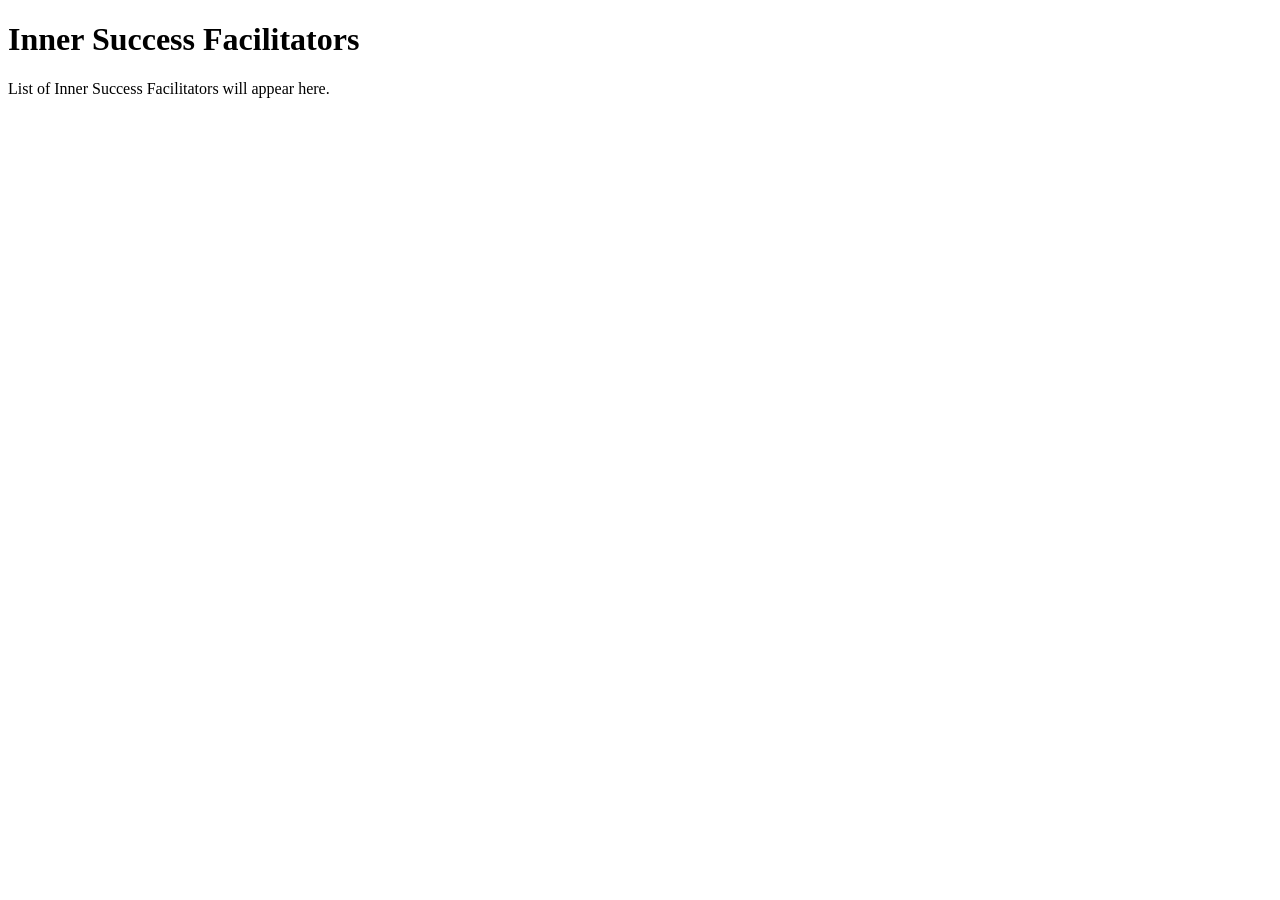
==== facilitators/index.html @ 0a20989c "Create index.html" ====
<!doctype html>
<html>
<head>
  <meta charset="utf-8">
  <title>Inner Success Facilitators</title>
</head>
<body>
  <h1>Inner Success Facilitators</h1>
  <p>List of Inner Success Facilitators will appear here.</p>
</body>
</html>
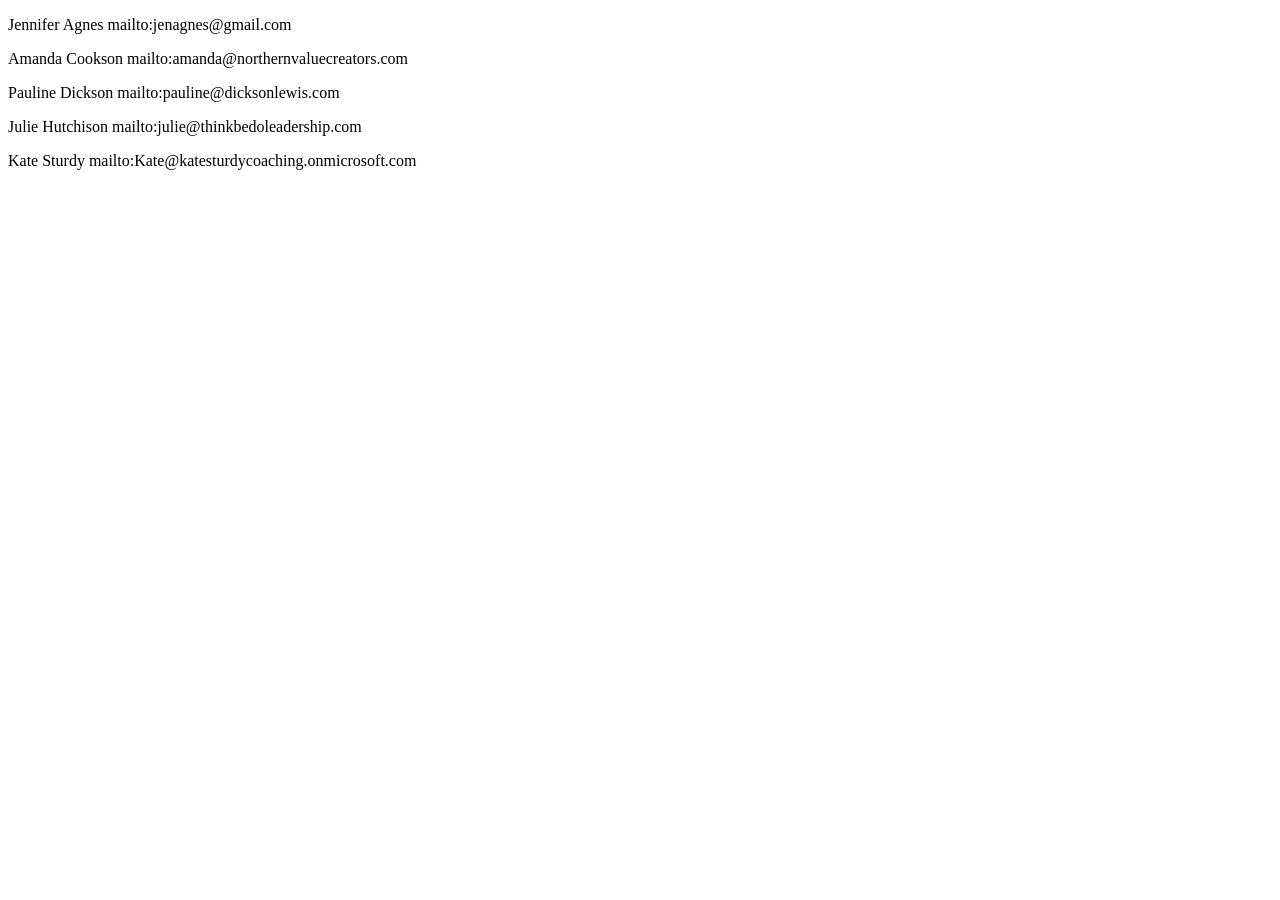
==== commit edd080ab: "Update title and add certified facilitators list Updated the title and added a list of certified fac" ====
--- a/facilitators/index.html
+++ b/facilitators/index.html
@@ -2,10 +2,14 @@
 <html>
 <head>
   <meta charset="utf-8">
-  <title>Inner Success Facilitators</title>
+  <title>Certified Inner Success Facilitators</title>
 </head>
 <body>
-  <h1>Inner Success Facilitators</h1>
-  <p>List of Inner Success Facilitators will appear here.</p>
+  <p>  </p>
+  <p> Jennifer Agnes mailto:jenagnes@gmail.com</p>
+  <p> Amanda Cookson mailto:amanda@northernvaluecreators.com</p>
+  <p> Pauline Dickson mailto:pauline@dicksonlewis.com</p>
+  <p> Julie Hutchison mailto:julie@thinkbedoleadership.com</p>
+  <p> Kate Sturdy mailto:Kate@katesturdycoaching.onmicrosoft.com </p>
 </body>
 </html>
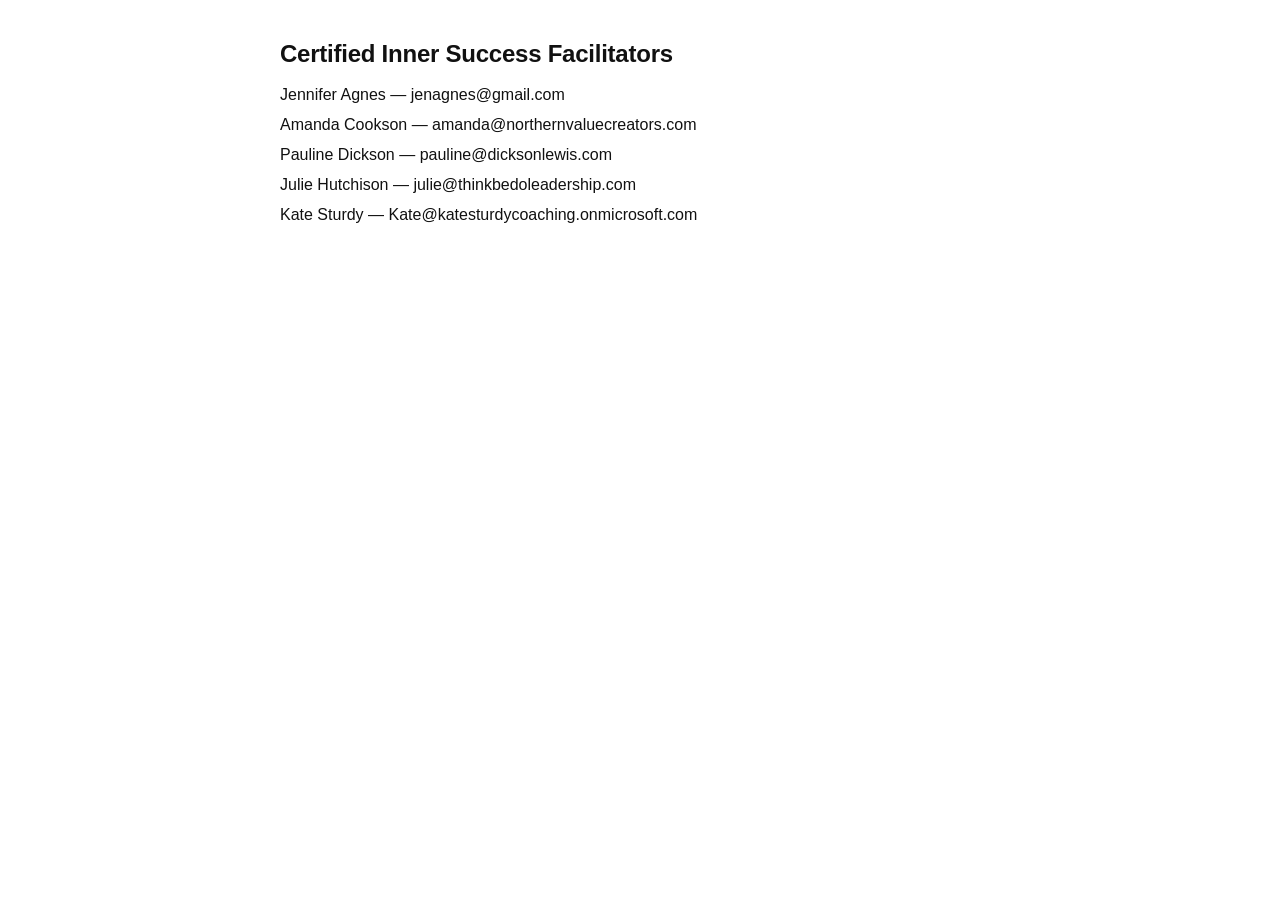
==== commit 90c6c799: "Refactor facilitator contact information into a list" ====
--- a/facilitators/index.html
+++ b/facilitators/index.html
@@ -1,15 +1,59 @@
 <!doctype html>
-<html>
+<html lang="en">
 <head>
   <meta charset="utf-8">
+  <meta name="viewport" content="width=device-width, initial-scale=1">
+  <meta name="robots" content="noindex, nofollow, noarchive">
   <title>Certified Inner Success Facilitators</title>
+
+  <style>
+    body{
+      font-family:-apple-system,BlinkMacSystemFont,"Segoe UI",Roboto,Arial,sans-serif;
+      color:#111;
+      background:#fff;
+      margin:0;
+      padding:40px 18px;
+    }
+    .wrap{
+      max-width:720px;
+      margin:0 auto;
+    }
+    h1{
+      font-size:24px;
+      margin:0 0 18px;
+      letter-spacing:-0.01em;
+    }
+    ul{
+      list-style:none;
+      padding:0;
+      margin:0;
+    }
+    li{
+      margin:12px 0;
+      font-size:16px;
+    }
+    a{
+      color:#111;
+      text-decoration:none;
+    }
+    a:hover{
+      text-decoration:underline;
+    }
+  </style>
 </head>
+
 <body>
-  <p>  </p>
-  <p> Jennifer Agnes mailto:jenagnes@gmail.com</p>
-  <p> Amanda Cookson mailto:amanda@northernvaluecreators.com</p>
-  <p> Pauline Dickson mailto:pauline@dicksonlewis.com</p>
-  <p> Julie Hutchison mailto:julie@thinkbedoleadership.com</p>
-  <p> Kate Sturdy mailto:Kate@katesturdycoaching.onmicrosoft.com </p>
+  <div class="wrap">
+    <h1>Certified Inner Success Facilitators</h1>
+
+    <ul>
+      <li>Jennifer Agnes — <a href="mailto:jenagnes@gmail.com">jenagnes@gmail.com</a></li>
+      <li>Amanda Cookson — <a href="mailto:amanda@northernvaluecreators.com">amanda@northernvaluecreators.com</a></li>
+      <li>Pauline Dickson — <a href="mailto:pauline@dicksonlewis.com">pauline@dicksonlewis.com</a></li>
+      <li>Julie Hutchison — <a href="mailto:julie@thinkbedoleadership.com">julie@thinkbedoleadership.com</a></li>
+      <li>Kate Sturdy — <a href="mailto:Kate@katesturdycoaching.onmicrosoft.com">Kate@katesturdycoaching.onmicrosoft.com</a></li>
+    </ul>
+  </div>
 </body>
 </html>
+
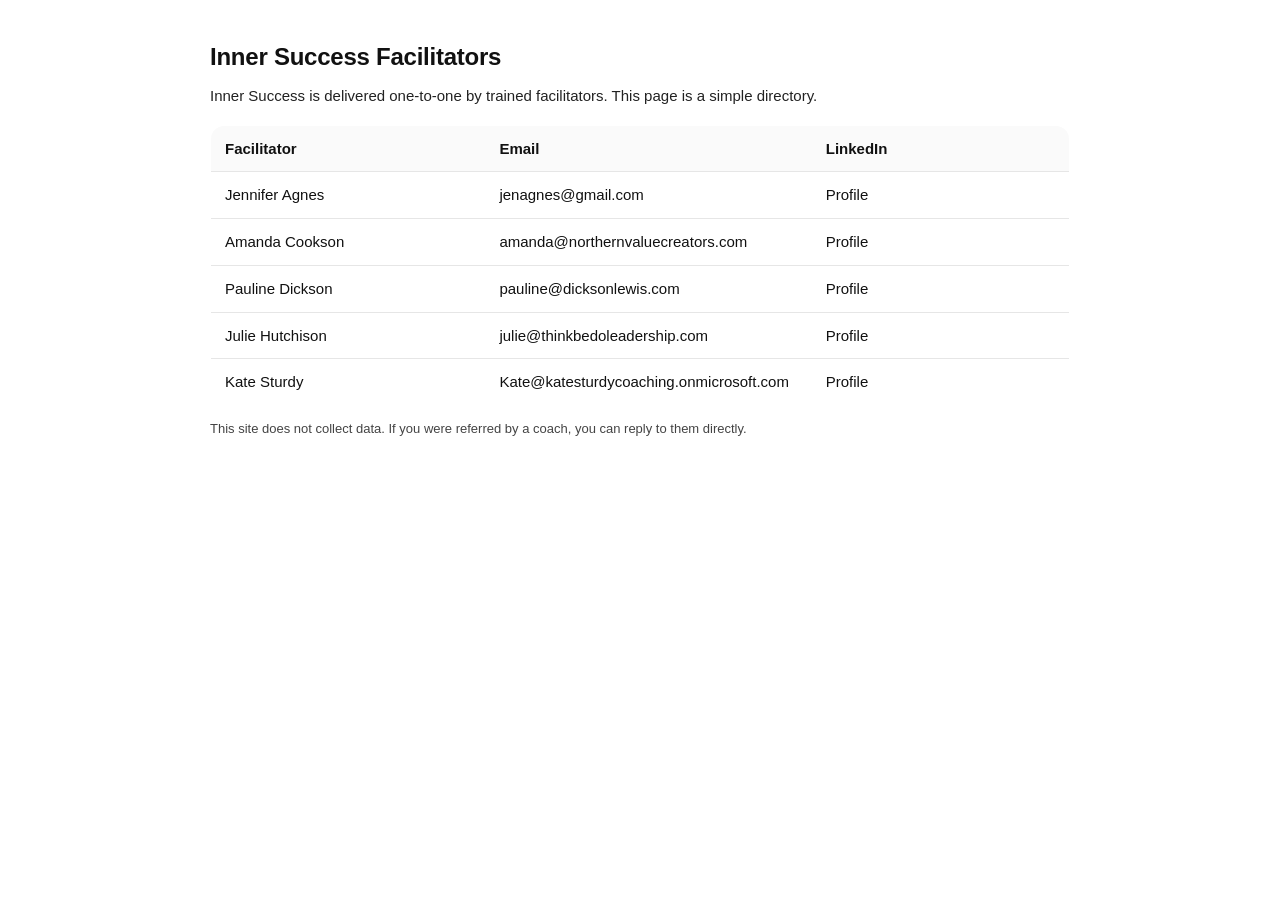
==== commit 0d4dfcb0: "Revise title and enhance facilitator directory layout Updated the title and modified the layout of t" ====
--- a/facilitators/index.html
+++ b/facilitators/index.html
@@ -4,7 +4,7 @@
   <meta charset="utf-8">
   <meta name="viewport" content="width=device-width, initial-scale=1">
   <meta name="robots" content="noindex, nofollow, noarchive">
-  <title>Certified Inner Success Facilitators</title>
+  <title>Inner Success Facilitators</title>
 
   <style>
     body{
@@ -13,47 +13,92 @@
       background:#fff;
       margin:0;
       padding:40px 18px;
+      line-height:1.45;
     }
-    .wrap{
-      max-width:720px;
-      margin:0 auto;
-    }
+    .wrap{ max-width:860px; margin:0 auto; }
     h1{
       font-size:24px;
-      margin:0 0 18px;
+      margin:0 0 10px;
       letter-spacing:-0.01em;
     }
-    ul{
-      list-style:none;
-      padding:0;
-      margin:0;
+    p{
+      margin:0 0 18px;
+      color:#222;
+      font-size:15px;
+      max-width: 760px;
     }
-    li{
-      margin:12px 0;
-      font-size:16px;
+    table{
+      width:100%;
+      border-collapse:collapse;
+      border:1px solid #e6e6e6;
+      border-radius:14px;
+      overflow:hidden;
     }
-    a{
-      color:#111;
-      text-decoration:none;
+    th, td{
+      text-align:left;
+      padding:12px 14px;
+      border-bottom:1px solid #e6e6e6;
+      vertical-align:top;
+      font-size:15px;
     }
-    a:hover{
-      text-decoration:underline;
+    th{
+      background:#fafafa;
+      font-weight:600;
     }
+    tr:last-child td{ border-bottom:none; }
+    a{ color:#111; text-decoration:none; }
+    a:hover{ text-decoration:underline; }
+    .small{ font-size:13px; color:#444; }
   </style>
 </head>
 
 <body>
   <div class="wrap">
-    <h1>Certified Inner Success Facilitators</h1>
+    <h1>Inner Success Facilitators</h1>
+    <p>
+      Inner Success is delivered one-to-one by trained facilitators. This page is a simple directory.
+    </p>
 
-    <ul>
-      <li>Jennifer Agnes — <a href="mailto:jenagnes@gmail.com">jenagnes@gmail.com</a></li>
-      <li>Amanda Cookson — <a href="mailto:amanda@northernvaluecreators.com">amanda@northernvaluecreators.com</a></li>
-      <li>Pauline Dickson — <a href="mailto:pauline@dicksonlewis.com">pauline@dicksonlewis.com</a></li>
-      <li>Julie Hutchison — <a href="mailto:julie@thinkbedoleadership.com">julie@thinkbedoleadership.com</a></li>
-      <li>Kate Sturdy — <a href="mailto:Kate@katesturdycoaching.onmicrosoft.com">Kate@katesturdycoaching.onmicrosoft.com</a></li>
-    </ul>
+    <table aria-label="Inner Success facilitators directory">
+      <thead>
+        <tr>
+          <th style="width:32%;">Facilitator</th>
+          <th style="width:38%;">Email</th>
+          <th style="width:30%;">LinkedIn</th>
+        </tr>
+      </thead>
+      <tbody>
+        <tr>
+          <td>Jennifer Agnes</td>
+          <td><a href="mailto:jenagnes@gmail.com">jenagnes@gmail.com</a></td>
+          <td><a href="https://www.linkedin.com/in/jagnes/" target="_blank" rel="noopener">Profile</a></td>
+        </tr>
+        <tr>
+          <td>Amanda Cookson</td>
+          <td><a href="mailto:amanda@northernvaluecreators.com">amanda@northernvaluecreators.com</a></td>
+          <td><a href="https://www.linkedin.com/in/amandacookson/" target="_blank" rel="noopener">Profile</a></td>
+        </tr>
+        <tr>
+          <td>Pauline Dickson</td>
+          <td><a href="mailto:pauline@dicksonlewis.com">pauline@dicksonlewis.com</a></td>
+          <td><a href="https://www.linkedin.com/in/paulinedickson/" target="_blank" rel="noopener">Profile</a></td>
+        </tr>
+        <tr>
+          <td>Julie Hutchison</td>
+          <td><a href="mailto:julie@thinkbedoleadership.com">julie@thinkbedoleadership.com</a></td>
+          <td><a href="https://www.linkedin.com/in/julie-hutchison-leadership-softskills-peopleskills-coach-team-communication-conflictresolution/" target="_blank" rel="noopener">Profile</a></td>
+        </tr>
+        <tr>
+          <td>Kate Sturdy</td>
+          <td><a href="mailto:Kate@katesturdycoaching.onmicrosoft.com">Kate@katesturdycoaching.onmicrosoft.com</a></td>
+          <td><a href="https://www.linkedin.com/in/kate-sturdy-coaching/" target="_blank" rel="noopener">Profile</a></td>
+        </tr>
+      </tbody>
+    </table>
+
+    <p class="small" style="margin-top:14px;">
+      This site does not collect data. If you were referred by a coach, you can reply to them directly.
+    </p>
   </div>
 </body>
 </html>
-
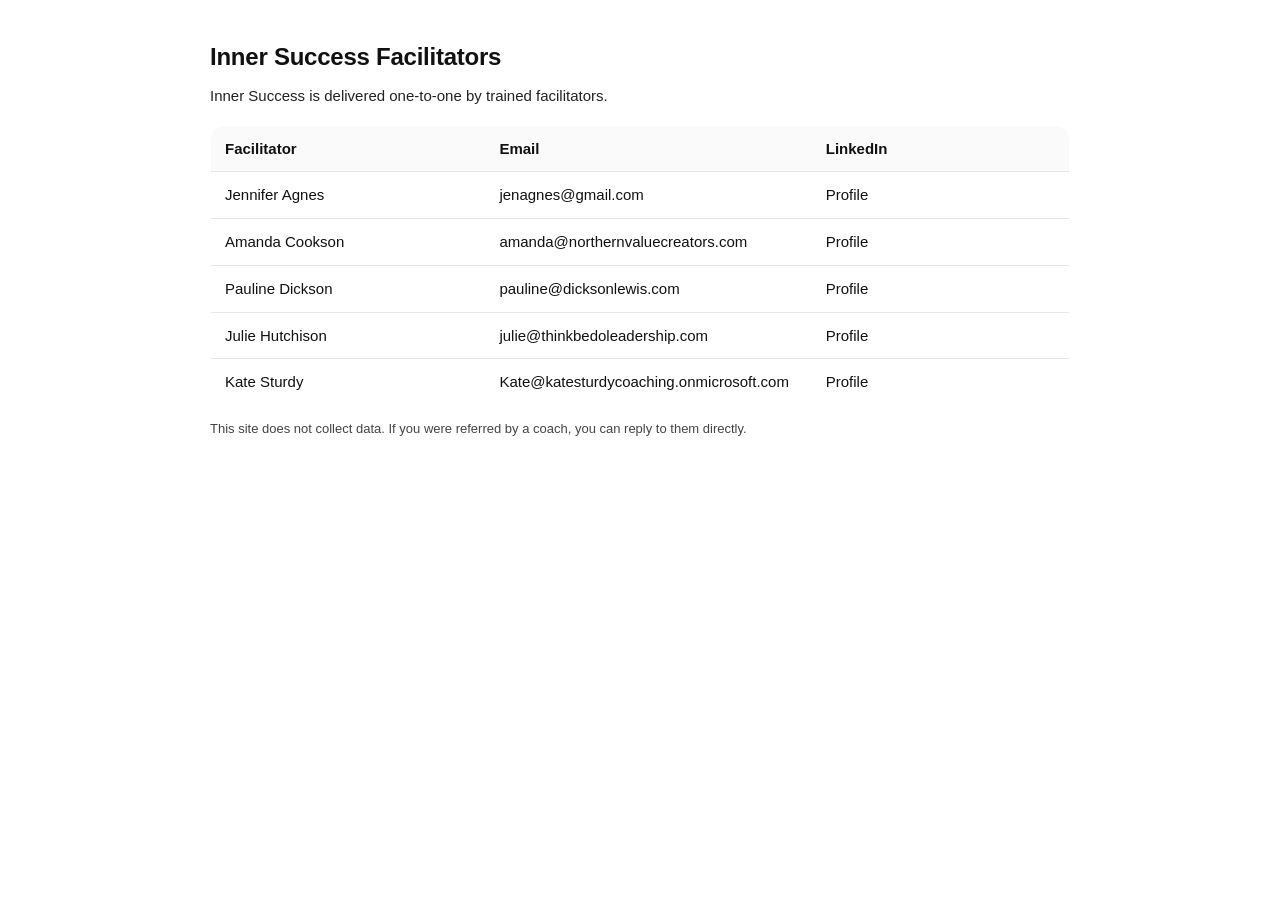
==== commit 7785d385: "Remove redundant sentence in index.html" ====
--- a/facilitators/index.html
+++ b/facilitators/index.html
@@ -56,7 +56,7 @@
   <div class="wrap">
     <h1>Inner Success Facilitators</h1>
     <p>
-      Inner Success is delivered one-to-one by trained facilitators. This page is a simple directory.
+      Inner Success is delivered one-to-one by trained facilitators.
     </p>
 
     <table aria-label="Inner Success facilitators directory">
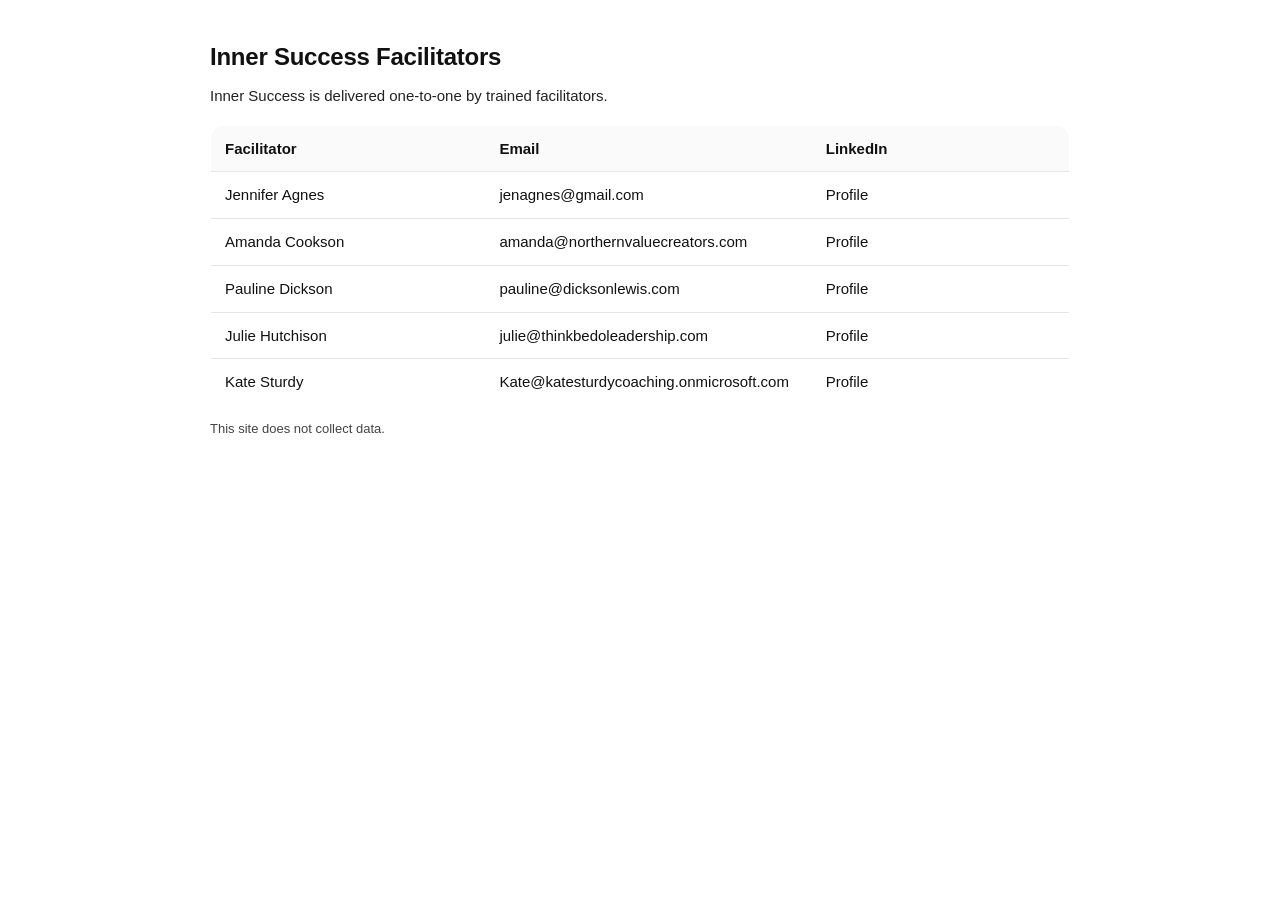
==== commit fe75a056: "Remove redundant referral message from index.html" ====
--- a/facilitators/index.html
+++ b/facilitators/index.html
@@ -97,7 +97,7 @@
     </table>
 
     <p class="small" style="margin-top:14px;">
-      This site does not collect data. If you were referred by a coach, you can reply to them directly.
+      This site does not collect data.
     </p>
   </div>
 </body>
